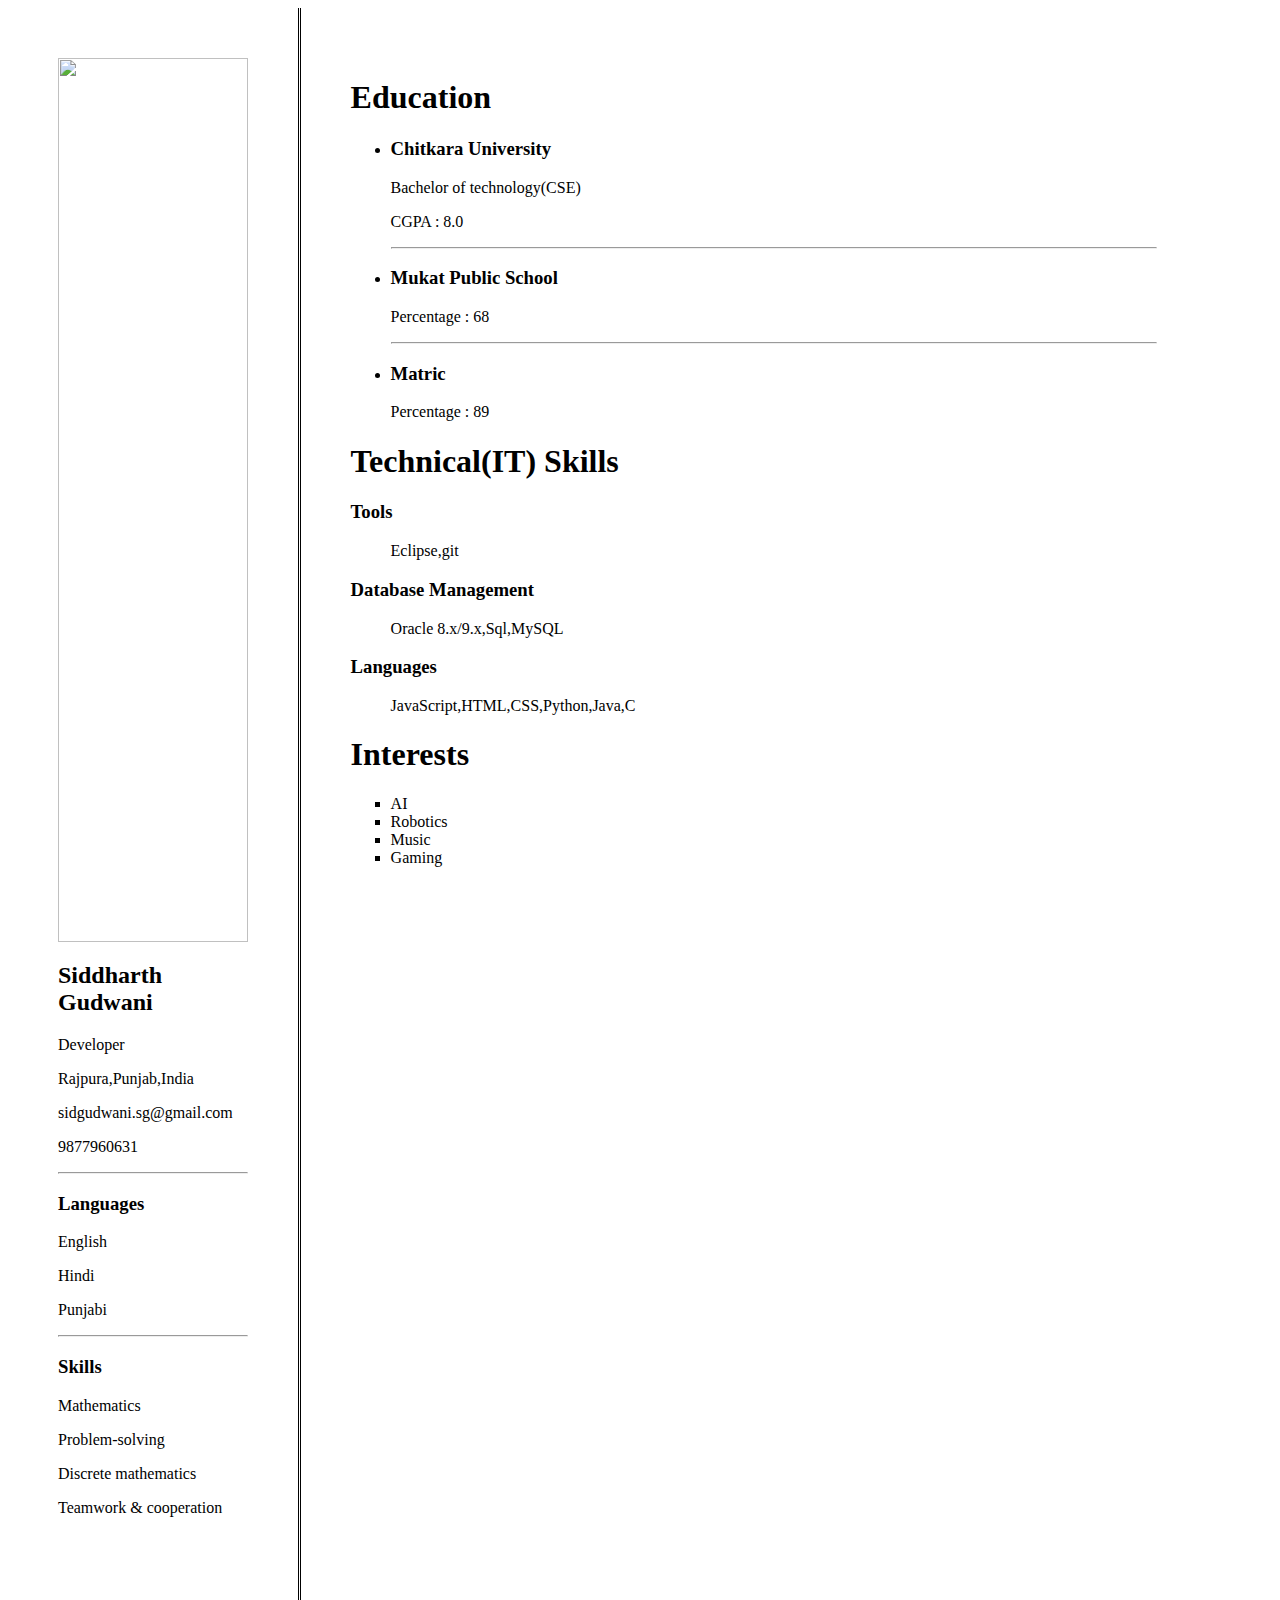
==== resume.html @ 174df793 "html file commited" ====
<html>
    <head>
        <title>Resume</title>
        <link rel="stylesheet" href="resume.css">
    </head>
    <body>
        <div style="max-width: 1400px;">
            <div width=100%>
                <div class="p"style="float:left; padding:50px; width:15%; display:inline-block; border-right: double; position: relative;">
                    <div>
                        <div>
                            <img src="img1.jpg" width=100% alt="">
                            <div>
                                <h2>Siddharth Gudwani</h2>
                            </div>
                        </div>
                        <div>
                            <p>Developer</p>
                            <p>Rajpura,Punjab,India</p>
                            <p>sidgudwani.sg@gmail.com</p>
                            <p>9877960631</p>
                            <hr>
                            <p><strong><h3>Languages</h3></strong></p>
                            <p>English</p>
                            <p>Hindi</p>
							<p>Punjabi</p>
                            <hr>
                            <p><strong><h3>Skills</h3></strong></p>
                            <p>Mathematics</p>
                            <p>Problem-solving</p>
                            <p>Discrete mathematics</p>
                            <p>Teamwork & cooperation</p>
                        </div>
                        <br>
                    </div>
                    <br>
                </div>
                <div style="padding:50px; display:inline-block; position: absolute; overflow: hidden; width:63%">
                    <div class="p">
                        <h1>Education</h1>
                        <ul>
                        <li><h3>Chitkara University</h3>
                        <p>Bachelor of technology(CSE)</p>
                        <p>CGPA : 8.0</p></li>
                        <hr>
                        <li><h3>Mukat Public School</h3>
                        
                        <p>Percentage : 68</p>
                        </li>
                        <hr>
                        <li><h3>Matric</h3>
                            <p>Percentage : 89</p>
                        </li>
                        </ul>
                    </div>
                    <div class="p">
                        <h1>Technical(IT) Skills</h1>
                        <dl>
                            <dt><h3>Tools</h3></dt>
                            <dd>Eclipse,git</dd>
                            <dt><h3>Database Management</h3></dt>
                            <dd>Oracle 8.x/9.x,Sql,MySQL</dd>
                            <dt><h3>Languages</h3></dt>
                            <dd>JavaScript,HTML,CSS,Python,Java,C</dd>
                        </dl>
                    </div>
                    <div class="p">
                        <h1>Interests</h1>
                        <ul type=square>
                            <li>AI</li>
                            <li>Robotics</li>
                            <li>Music</li>
                            <li>Gaming</li>
                            
                        </ul>
                    </div>
                </div>
            </div> 
        </div>    
    </body>
</html>
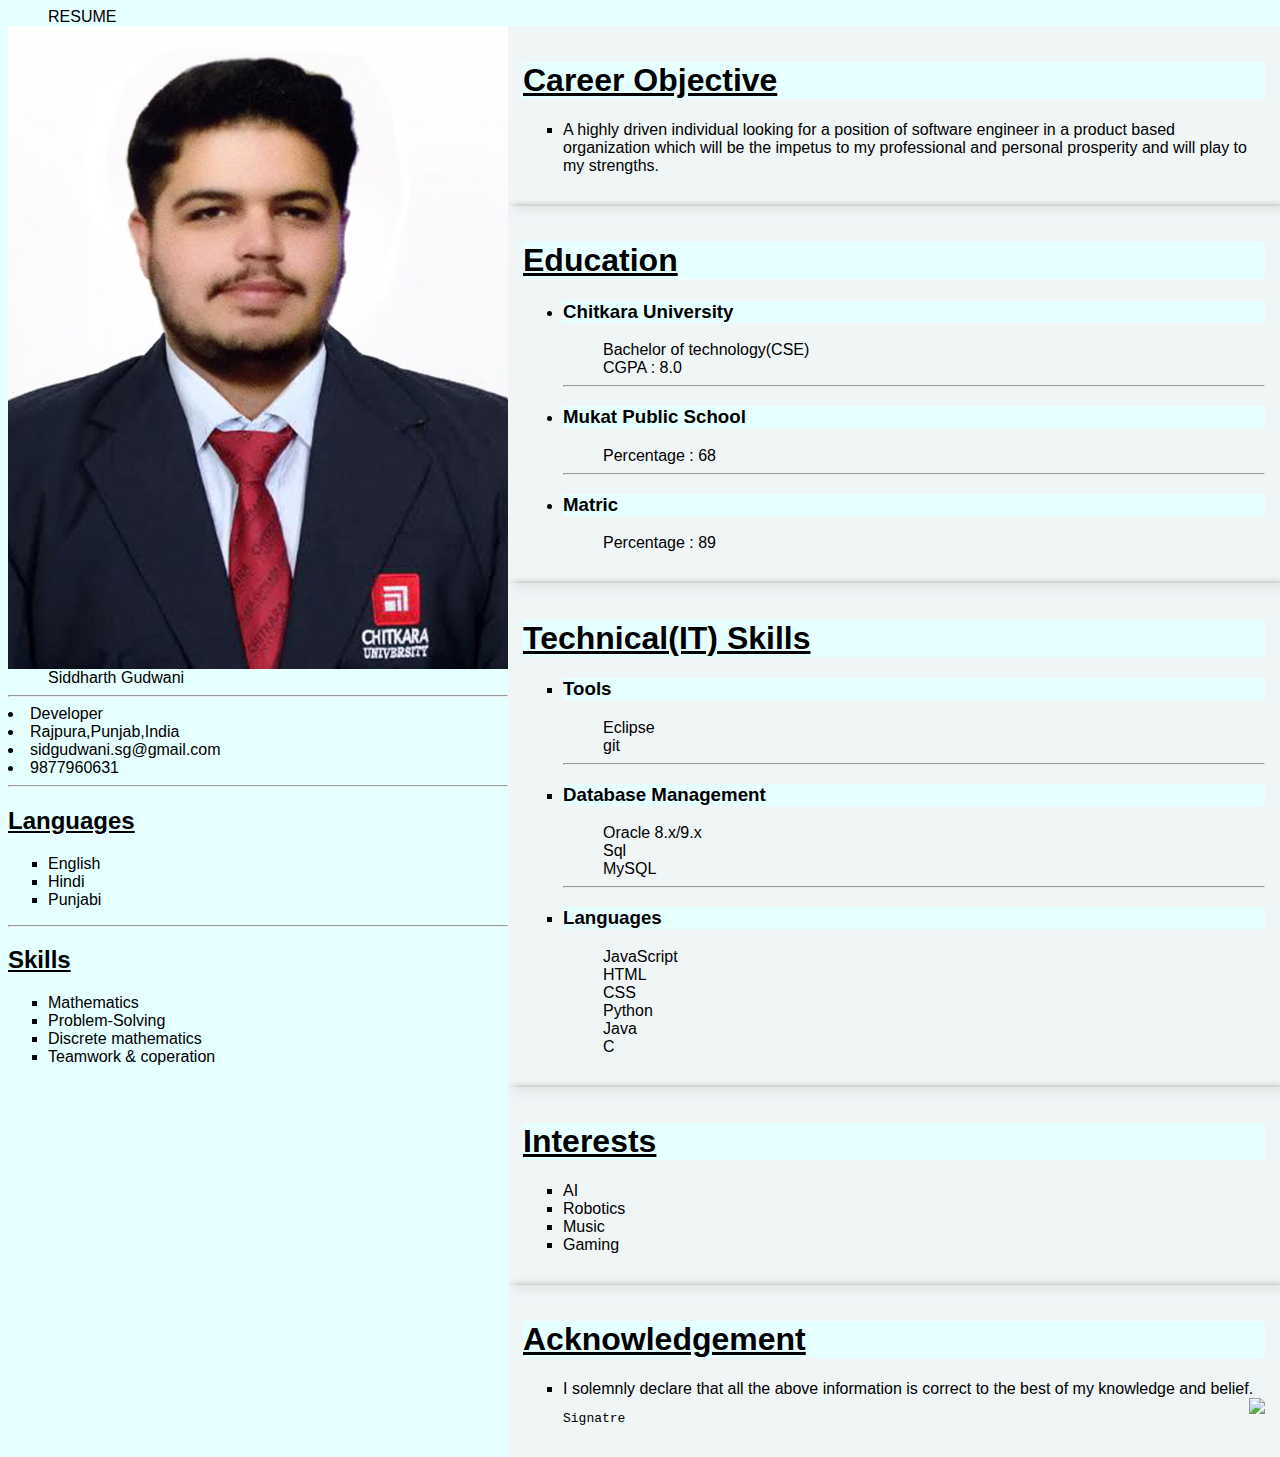
==== commit 008f67aa: "Update resume.html" ====
--- a/resume.html
+++ b/resume.html
@@ -1,71 +1,98 @@
 <html>
-    <head>
+    <head >
         <title>Resume</title>
         <link rel="stylesheet" href="resume.css">
+		<link href='https://fonts.googleapis.com/css?family=Tangerine' rel='stylesheet'>
+		<link href="https://fonts.googleapis.com/css?family=Flamenco" rel="stylesheet">
     </head>
-    <body>
-        <div style="max-width: 1400px;">
-            <div width=100%>
-                <div class="p"style="float:left; padding:50px; width:15%; display:inline-block; border-right: double; position: relative;">
+    <body >
+	   <div  class="he">
+	   <dd> RESUME</dd></div>
+        <div class="lo"style="max-width: 500px; " >
+            <div width=80%>
+                <div class="po"style="float:left;  ; display:inline-block; : double; position: relative;">
                     <div>
                         <div>
-                            <img src="img1.jpg" width=100% alt="">
-                            <div>
-                                <h2>Siddharth Gudwani</h2>
+                            <img class="dp" src="img1.jpg" width=100% alt="">
+                            <div class="profile_name">
+							
+                                <dd>Siddharth Gudwani</dd>
+								
+								<hr>
                             </div>
                         </div>
                         <div>
-                            <p>Developer</p>
-                            <p>Rajpura,Punjab,India</p>
-                            <p>sidgudwani.sg@gmail.com</p>
-                            <p>9877960631</p>
+                                                      <li> Developer</li>
+                                                      <li> Rajpura,Punjab,India</li>
+                                                     <li>  sidgudwani.sg@gmail.com</li>
+                                                     <li> 9877960631</li>
+							
                             <hr>
-                            <p><strong><h3>Languages</h3></strong></p>
-                            <p>English</p>
-                            <p>Hindi</p>
-							<p>Punjabi</p>
-                            <hr>
-                            <p><strong><h3>Skills</h3></strong></p>
-                            <p>Mathematics</p>
-                            <p>Problem-solving</p>
-                            <p>Discrete mathematics</p>
-                            <p>Teamwork & cooperation</p>
+                            
+                           <h2><u>Languages</u></h2>
+                        <ul type=square>
+                            <li>English</li>
+                            <li>Hindi</li>
+                            <li>Punjabi</li>
+                            
+                            
+                        </ul>
+						<hr>
+							 <h2><u>Skills</u></h2>
+                        <ul type=square>
+                            <li>Mathematics</li>
+                            <li>Problem-Solving</li>
+                            <li>Discrete mathematics</li>
+							<li>Teamwork & coperation</li>
+						
                         </div>
                         <br>
                     </div>
                     <br>
                 </div>
-                <div style="padding:50px; display:inline-block; position: absolute; overflow: hidden; width:63%">
+				<div>
+                <div class="right-side"style=" display:inline-block; position: absolute; overflow: hidden;" >
                     <div class="p">
-                        <h1>Education</h1>
+                        <h1><u>Career Objective</u></h1>
+                        <ul type=square>
+                            <li>
+                                            A highly driven individual looking for a position of software engineer in a product based organization which will be the impetus to my professional and personal prosperity and will play to my strengths.</li>
+
+                            
+                        </ul>
+                    </div>
+					<div class="p">
+                        <h1><u>Education</u></h1>
                         <ul>
                         <li><h3>Chitkara University</h3>
-                        <p>Bachelor of technology(CSE)</p>
-                        <p>CGPA : 8.0</p></li>
+                        <dd>Bachelor of technology(CSE)</dd>
+                        <dd>CGPA : 8.0</dd></li>
                         <hr>
                         <li><h3>Mukat Public School</h3>
                         
-                        <p>Percentage : 68</p>
+                        <dd>Percentage : 68</dd>
                         </li>
                         <hr>
                         <li><h3>Matric</h3>
-                            <p>Percentage : 89</p>
+                            <dd>Percentage : 89</dd>
                         </li>
                         </ul>
                     </div>
                     <div class="p">
-                        <h1>Technical(IT) Skills</h1>
-                        <dl>
-                            <dt><h3>Tools</h3></dt>
-                            <dd>Eclipse,git</dd>
-                            <dt><h3>Database Management</h3></dt>
-                            <dd>Oracle 8.x/9.x,Sql,MySQL</dd>
-                            <dt><h3>Languages</h3></dt>
-                            <dd>JavaScript,HTML,CSS,Python,Java,C</dd>
-                        </dl>
+                        <h1>   <u>Technical(IT) Skills</u>    </h1>
+                        <ul type=square>
+                            <li><dt><h3>Tools</h3></dt>
+                            <dd>Eclipse<br>git</dd></li>
+							<hr>
+                           <li> <dt><h3>Database Management</h3></dt>
+                            <dd>Oracle 8.x/9.x<br>Sql<br>MySQL</dd></li>
+							<hr>
+                           <li> <dt><h3>Languages</h3></dt>
+                            <dd>JavaScript<br>HTML<br>CSS<br>Python<br>Java<br>C</dd></li>
+                        </ul>
                     </div>
                     <div class="p">
-                        <h1>Interests</h1>
+                        <h1><u>Interests</u></h1>
                         <ul type=square>
                             <li>AI</li>
                             <li>Robotics</li>
@@ -74,8 +101,19 @@
                             
                         </ul>
                     </div>
+					
+					<div class="p">
+					 <h1><u>Acknowledgement</u></h1>
+					  <ul type=square>
+                <li>I solemnly declare that all the above information is correct to the best of my knowledge and belief.    </li>
+				 <div class="sign"><img src="sign.png" style="float: right;"></div>
+				 <pre>Signatre</pre>
                 </div>
+					</ul>
+					
+					
+				</div>
             </div> 
         </div>    
     </body>
-</html>+</html>
--- a/resume.css
+++ b/resume.css
@@ -0,0 +1,10 @@
+body,h1,h2,h3,h4,h5,h6,p{
+    font-family: 'Franklin Gothic Medium', 'Arial Narrow', Arial, sans-serif;
+   background-color:rgb(230, 255, 255);
+}
+.p{
+    background-color: rgba(240, 244, 245, 0.938);
+    padding-block: 100px 100px;
+    padding: 15px;
+    box-shadow: 5px 5px 10px;
+}